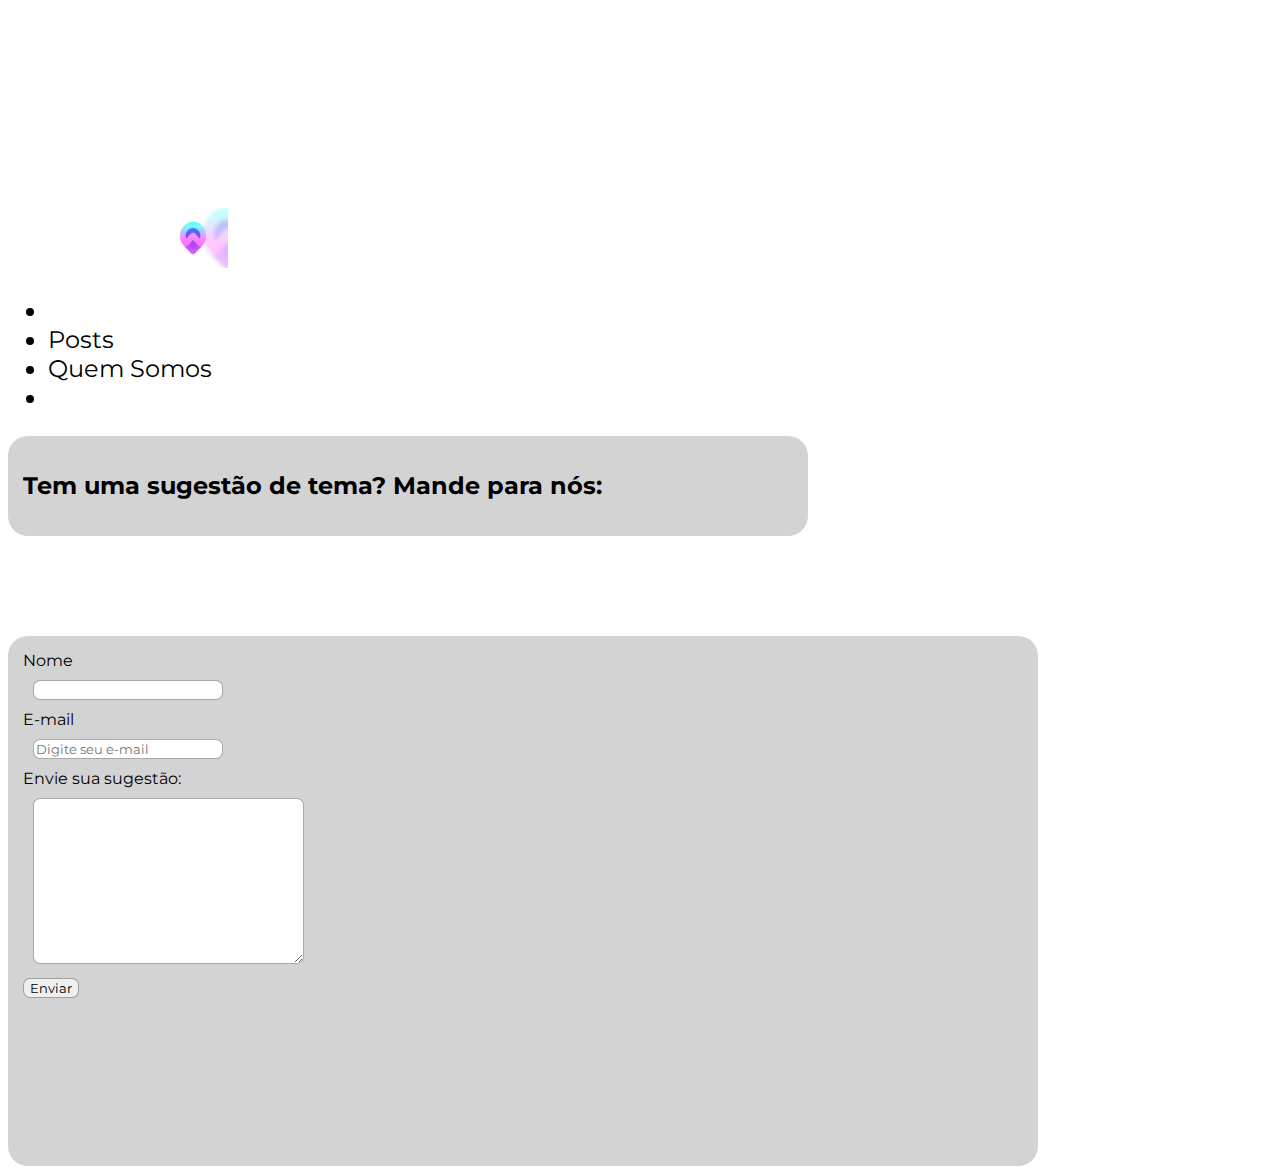
==== contato.html @ d3c9b1fc "Initial commit" ====
<!DOCTYPE html>
<html lang="pt-br">
<head>
 <!-- Fonte do projeto-->
    <link rel="preconnect" href="https://fonts.googleapis.com">
    <link rel="preconnect" href="https://fonts.gstatic.com" crossorigin>
    <link href="https://fonts.googleapis.com/css2?family=Montserrat:wght@400;700&display=swap" rel="stylesheet">
    <meta charset="UTF-8">
    <meta http-equiv="X-UA-Compatible" content="IE=edge">
    <meta name="viewport" content="width=device-width, initial-scale=1.0">
     <!--css do bootstrap-->
     <link href="https://cdn.jsdelivr.net/npm/bootstrap@5.2.2/dist/css/bootstrap.min.css" rel="stylesheet" integrity="sha384-Zenh87qX5JnK2Jl0vWa8Ck2rdkQ2Bzep5IDxbcnCeuOxjzrPF/et3URy9Bv1WTRi" crossorigin="anonymous">
     <!--icons do bootstrap-->
     <link rel="stylesheet" href="https://cdn.jsdelivr.net/npm/bootstrap-icons@1.9.1/font/bootstrap-icons.css">
     <!--javascript bootstrap-->
     <script src="https://cdn.jsdelivr.net/npm/bootstrap@5.2.1/dist/js/bootstrap.bundle.min.js"></script>
     <link rel="shortcut icon" href="img/favicon.ico" type="image/x-icon">
     <!--CSS do projeto-->
    <link rel="stylesheet" href="css/style.css">
    <title>Contato</title>
</head>
<body>
    <!--navbar do site-->
    <header>
        <nav class="container-fluid p-5  bg-dark text-white fixed-top">
           <img src="/img/logo site.png" class="img-fluid rounded float-start logo-menu" alt="Blog da Isinha">
           <ul class="nav justify-content-end nav-menu">
            <li class="nav-link text-white menu-link"><a href="index.html">Início</a></li>
            <li class="nav-link text-white menu-link">Posts</li>
            <li class="nav-link text-white menu-link">Quem Somos</li>
            <li class="nav-link text-white menu-link"><a href="contato.html">Contato</a></li>
          </ul>
        </nav>
    </header>
    <section>
        <div class="container msg-form">
            <h2>Tem uma sugestão de tema? Mande para nós:</h2>
        </div>
        <div class="container form-1">
            <form class="quadrado-form">
                    <div>
                        <label for="nome">Nome</label>
                        <input type="text" name="nome" id="nome" required>
                    </div>
                    <div>
                        <label for="email">E-mail</label>
                        <input type="email" name="e-mail" placeholder="Digite seu e-mail" id="email" required>
                    </div>
                    <div>
                        <label for="sugestao">Envie sua sugestão:</label>
                        <textarea name="sugestão" id="sugestao" cols="30" rows="10" required></textarea>
                    </div>
                    <button type="submit" id="enviar">Enviar</button>
            </form>
        </div>
    </section>
    <main>
</body>
</html>
---- css/style.css ----
* {
    font-family: 'Montserrat', sans-serif;
}

/*Para dispositivos com width menor que 768px*/
body {
    padding-top: 190px;
  }
  
  /*Para dispositivos com width maior ou igual a 768px*/
  @media (min-width: 768px) {
   body {
       padding-top: 200px;
    }
  }






.nav-menu{
  padding-right: 150px;
  font-size: 24px;
}
.logo-menu{
  width: 70px; 
  height: 60px;
  margin-left: 150px;
}

.menu-link a{
  color: white;
  text-decoration: none;
}
.menu-link:hover{
  font-size: 28px;
  border-bottom: 1px solid white;
}

.carousel {
  border: 1px solid black;
} 

.botao-card{
  padding-top: 80px;
}



.logo-rodape{
  font-size: 40px;
  padding-bottom: 15px;
}
.texto-rodape{
  padding-bottom: 5px;
}

/*pagina contato*/

.msg-form{
  padding: 15px;
  background-color: lightgray;
  border-radius: 20px;
  width: 770px;
  height: 70px;
  font-family: 'Montserrat', sans-serif;
}

.quadrado-form{
  padding: 15px;
  background-color: lightgray;
  border-radius: 20px;
  width: 1000px;
  height: 500px;
  margin-top: 100px;
}

#nome, #email, #sugestao{
  margin: 10px 10px;
  font-family: 'Montserrat', sans-serif;
}

input, textarea, button{
  border-radius: 7px;
  border: 1px solid rgba(66, 65, 65, 0.452);
}

label{
  display: block;
}
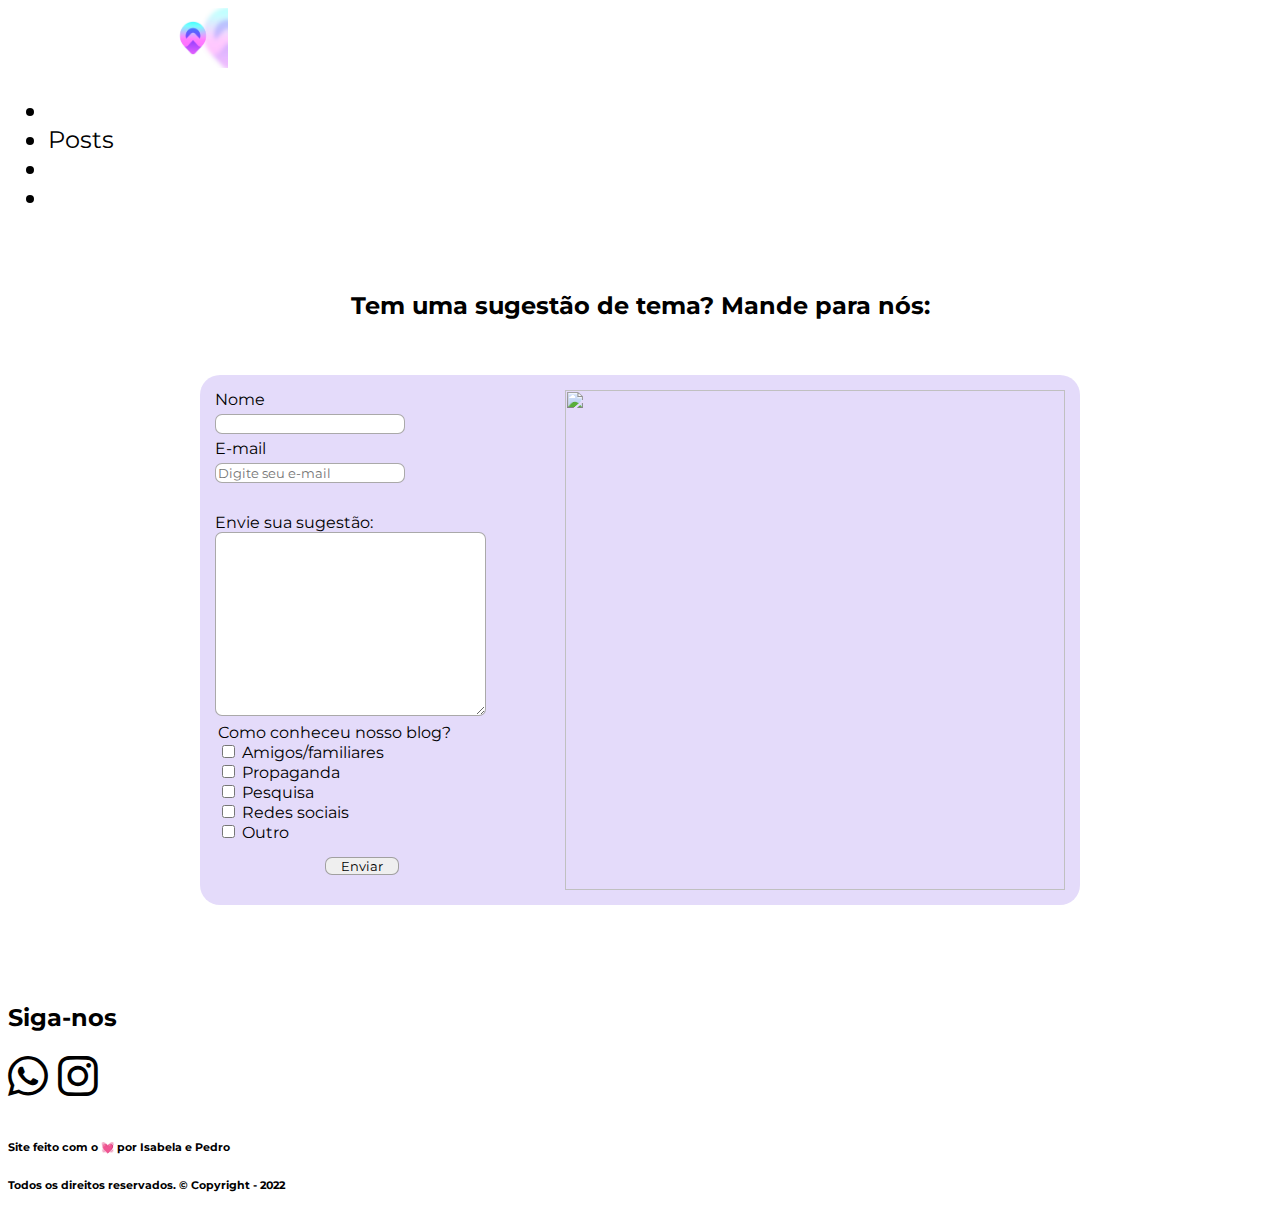
==== commit 341c9470: "terminamos o formulario" ====
--- a/contato.html
+++ b/contato.html
@@ -16,28 +16,31 @@
      <script src="https://cdn.jsdelivr.net/npm/bootstrap@5.2.1/dist/js/bootstrap.bundle.min.js"></script>
      <link rel="shortcut icon" href="img/favicon.ico" type="image/x-icon">
      <!--CSS do projeto-->
-    <link rel="stylesheet" href="css/style.css">
+    <link rel="stylesheet" href="css/contato.css">
     <title>Contato</title>
 </head>
 <body>
     <!--navbar do site-->
     <header>
-        <nav class="container-fluid p-5  bg-dark text-white fixed-top">
-           <img src="/img/logo site.png" class="img-fluid rounded float-start logo-menu" alt="Blog da Isinha">
+        <nav class="container-fluid p-5  bg-dark text-white sticky-top">
+           <img src="img/logo site.png" class="img-fluid rounded float-start logo-menu" alt="Blog da Isinha">
            <ul class="nav justify-content-end nav-menu">
             <li class="nav-link text-white menu-link"><a href="index.html">Início</a></li>
             <li class="nav-link text-white menu-link">Posts</li>
-            <li class="nav-link text-white menu-link">Quem Somos</li>
+            <li class="nav-link text-white menu-link"><a href="somos.html">Quem Somos</a></li>
             <li class="nav-link text-white menu-link"><a href="contato.html">Contato</a></li>
           </ul>
         </nav>
     </header>
     <section>
-        <div class="container msg-form">
-            <h2>Tem uma sugestão de tema? Mande para nós:</h2>
-        </div>
-        <div class="container form-1">
+        <div class="form-1">
+            <div class="msg-form">
+                <h2>Tem uma sugestão de tema? Mande para nós:</h2>
+            </div>
             <form class="quadrado-form">
+                <div class="imgform">
+                    <img src="./img/undraw_forms_re_pkrt.svg">
+                </div>
                     <div>
                         <label for="nome">Nome</label>
                         <input type="text" name="nome" id="nome" required>
@@ -50,10 +53,51 @@
                         <label for="sugestao">Envie sua sugestão:</label>
                         <textarea name="sugestão" id="sugestao" cols="30" rows="10" required></textarea>
                     </div>
+
+                    <div class="conheceu">
+                    <div>
+                        <label for="frase">Como conheceu nosso blog?</label>
+                    </div>
+                    <div>
+                        <input type="checkbox" id="amigos" name="amigos">
+                        <label for="amigos">Amigos/familiares</label>
+                    </div>
+                    <div>
+                        <input type="checkbox" id="propaganda" name="propaganda">
+                        <label for="propaganda">Propaganda</label>
+                    </div>
+                    <div>
+                        <input type="checkbox" id="pesquisa" name="pesquisa">
+                        <label for="pesquisa">Pesquisa</label>
+                    </div>
+                    <div>
+                        <input type="checkbox" id="redes" name="redes">
+                        <label for="redes">Redes sociais</label>
+                    </div>
+                    <div>
+                        <input type="checkbox" id="outro" name="outro">
+                        <label for="outro">Outro</label>
+                    </div>
+
+                    
+                    </div>
                     <button type="submit" id="enviar">Enviar</button>
             </form>
         </div>
     </section>
     <main>
+        <footer>
+            <nav class="container-fluid bg-dark text-white sticky-bottom text-center rodape-caixa">
+                <h2 class="titulo-rodape">Siga-nos</h2>
+                <nav class="logo-rodape">
+                    <i class="bi bi-whatsapp"></i>
+                    <i class="bi bi-instagram"></i>
+                </nav>
+                <div class="texto-rodape">
+                    <h6>Site feito com o &#128147 por Isabela e Pedro</h6>
+                    <h6>Todos os direitos reservados. &#169; Copyright - 2022</h6>
+                </div>
+            </nav>
+        </footer>
 </body>
 </html>--- a/css/contato.css
+++ b/css/contato.css
@@ -0,0 +1,141 @@
+* {
+    font-family: 'Montserrat', sans-serif;
+}
+
+/*Para dispositivos com width menor que 768px*/
+  
+  /*Para dispositivos com width maior ou igual a 768px*/
+  
+
+
+
+
+
+
+.nav-menu{
+  padding-right: 150px;
+  font-size: 24px;
+}
+.logo-menu{
+  width: 70px; 
+  height: 60px;
+  margin-left: 150px;
+}
+
+.menu-link a{
+  color: white;
+  text-decoration: none;
+}
+.menu-link:hover{
+  font-size: 28px;
+  border-bottom: 1px solid white;
+}
+
+.carousel {
+  border: 1px solid black;
+} 
+
+.botao-card{
+  padding-top: 80px;
+}
+
+
+.rodape-caixa{
+  padding-top: 8px;
+  padding-bottom: none;
+}
+
+.logo-rodape{
+  font-size: 40px;
+  padding-bottom: 15px;
+}
+.texto-rodape{
+  padding-bottom: 5px;
+}
+
+/*pagina contato*/
+.form-1{
+    display: grid;
+    justify-content: center;
+}
+
+.msg-form{
+  font-family: 'Montserrat', sans-serif;
+  margin: 0 auto;
+  margin-top: 35px;
+  margin-bottom: 35px;
+}
+
+.quadrado-form{
+    margin-bottom: 70px;
+  padding: 15px;
+  background-color: rgba(121, 75, 230, 0.199);
+  border-radius: 20px;
+  width: 850px;
+  height: auto;
+}
+
+#nome, #email{
+  margin: 5px 5px;
+  font-family: 'Montserrat', sans-serif;
+  width: auto;
+}
+
+input, textarea, button{
+  border-radius: 7px;
+  border: 1px solid rgba(66, 65, 65, 0.452);
+  width: auto;
+}
+
+#email{
+    margin-bottom: 30px;
+    display: block;
+    margin-left: 6px;
+    width: auto;
+    margin-left: 0px;
+}
+
+#sugestao{
+    padding-top: 20px;
+    font-family: 'Montserrat', sans-serif;
+    padding: none;
+    margin-left: 6px;
+    width: auto;
+    display: block;
+    margin-left: 0px;
+}
+
+#nome{
+  display: block;
+  margin-left: 6px;
+  width: auto;
+  margin-left: 0px;
+}
+
+#enviar{
+    margin-left: 110px;
+    margin-top: 15px;
+    padding: 0px 15px 0px 15px;
+    transition: 1s all;
+    cursor:pointer;
+    width: auto;
+}
+
+#enviar:hover{
+    background-color: rgba(31, 31, 34, 0.192);
+    transform: rotate(360deg) scale(1.5);
+}
+.imgform{
+  display: inline;
+}
+
+.imgform img{
+    width: 500px;
+    height: 500px;
+    float: right;
+}
+
+.conheceu{
+  margin-left: 3px;
+  margin-top: 7px;
+}
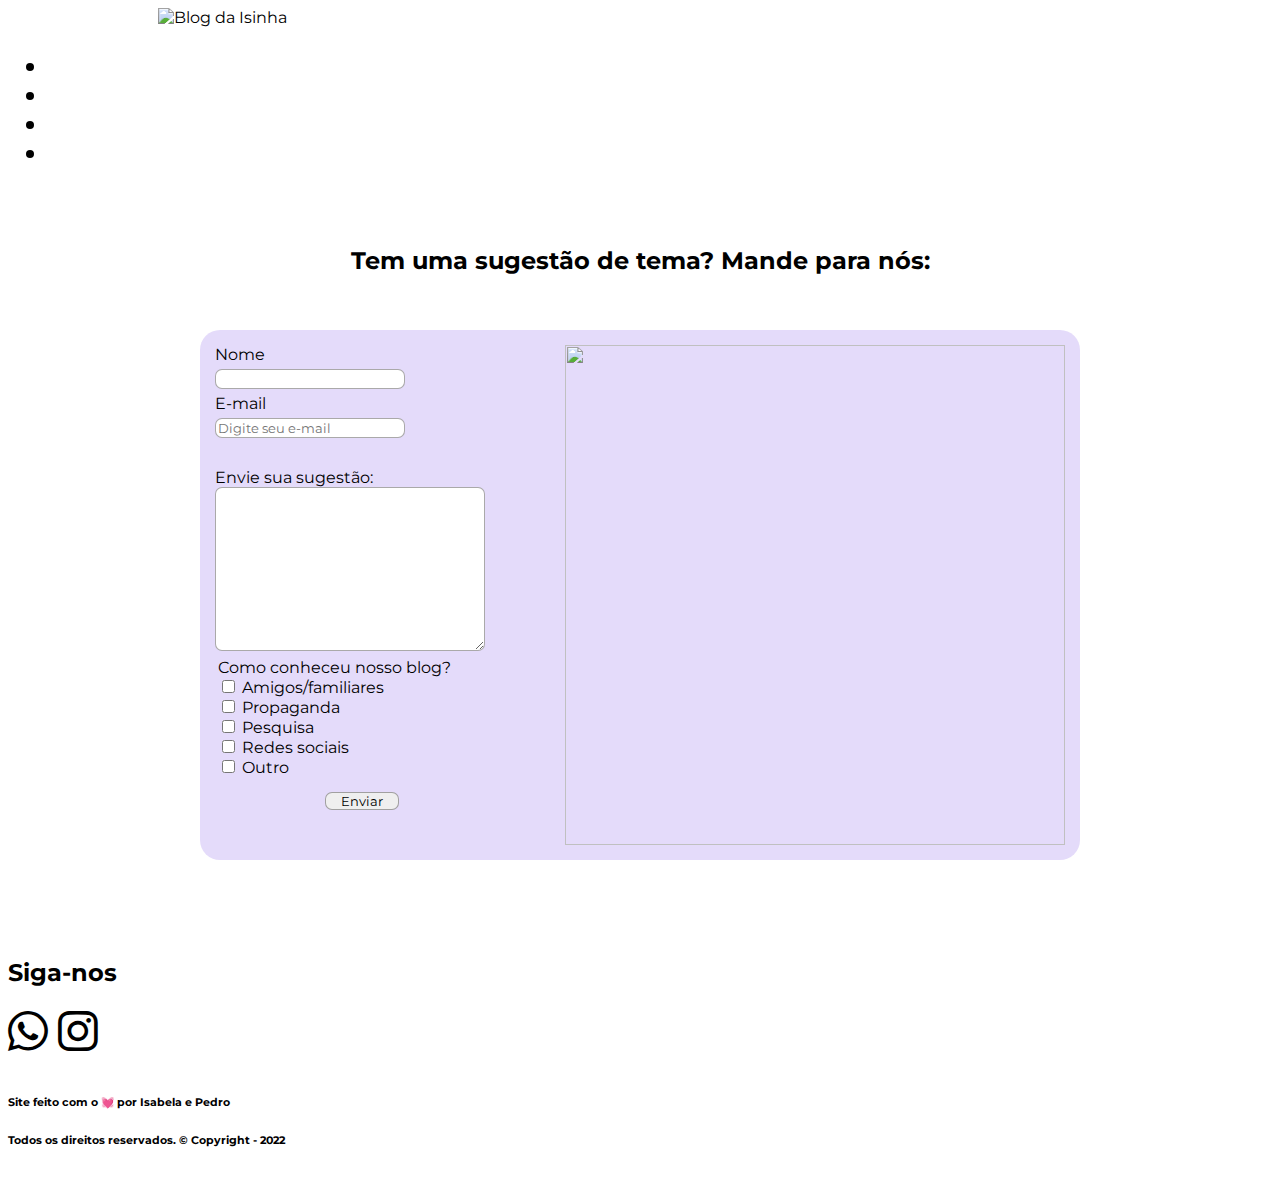
==== commit ef409edb: "arrumando umas palavras" ====
--- a/contato.html
+++ b/contato.html
@@ -17,16 +17,16 @@
      <link rel="shortcut icon" href="img/favicon.ico" type="image/x-icon">
      <!--CSS do projeto-->
     <link rel="stylesheet" href="css/contato.css">
-    <title>Contato</title>
+    <title>Blog da Isinha | Contato</title>
 </head>
 <body>
     <!--navbar do site-->
     <header>
         <nav class="container-fluid p-5  bg-dark text-white sticky-top">
-           <img src="img/logo site.png" class="img-fluid rounded float-start logo-menu" alt="Blog da Isinha">
+           <img src="imagens/logo site.png" class="img-fluid rounded float-start logo-menu" alt="Blog da Isinha">
            <ul class="nav justify-content-end nav-menu">
             <li class="nav-link text-white menu-link"><a href="index.html">Início</a></li>
-            <li class="nav-link text-white menu-link">Posts</li>
+            <li class="nav-link text-white menu-link"><a href="post.html">Posts</a></li>
             <li class="nav-link text-white menu-link"><a href="somos.html">Quem Somos</a></li>
             <li class="nav-link text-white menu-link"><a href="contato.html">Contato</a></li>
           </ul>
@@ -39,7 +39,7 @@
             </div>
             <form class="quadrado-form">
                 <div class="imgform">
-                    <img src="./img/undraw_forms_re_pkrt.svg">
+                    <img src="imagens/undraw_forms_re_pkrt.svg">
                 </div>
                     <div>
                         <label for="nome">Nome</label>
--- a/css/contato.css
+++ b/css/contato.css
@@ -1,15 +1,6 @@
 * {
     font-family: 'Montserrat', sans-serif;
 }
-
-/*Para dispositivos com width menor que 768px*/
-  
-  /*Para dispositivos com width maior ou igual a 768px*/
-  
-
-
-
-
 
 
 .nav-menu{
@@ -49,6 +40,7 @@
   font-size: 40px;
   padding-bottom: 15px;
 }
+
 .texto-rodape{
   padding-bottom: 5px;
 }
@@ -67,7 +59,7 @@
 }
 
 .quadrado-form{
-    margin-bottom: 70px;
+  margin-bottom: 70px;
   padding: 15px;
   background-color: rgba(121, 75, 230, 0.199);
   border-radius: 20px;
@@ -105,6 +97,11 @@
     margin-left: 0px;
 }
 
+textarea#sugestao{
+  padding: 1px;
+  padding-left: 2px;
+}
+
 #nome{
   display: block;
   margin-left: 6px;
@@ -139,3 +136,5 @@
   margin-left: 3px;
   margin-top: 7px;
 }
+
+
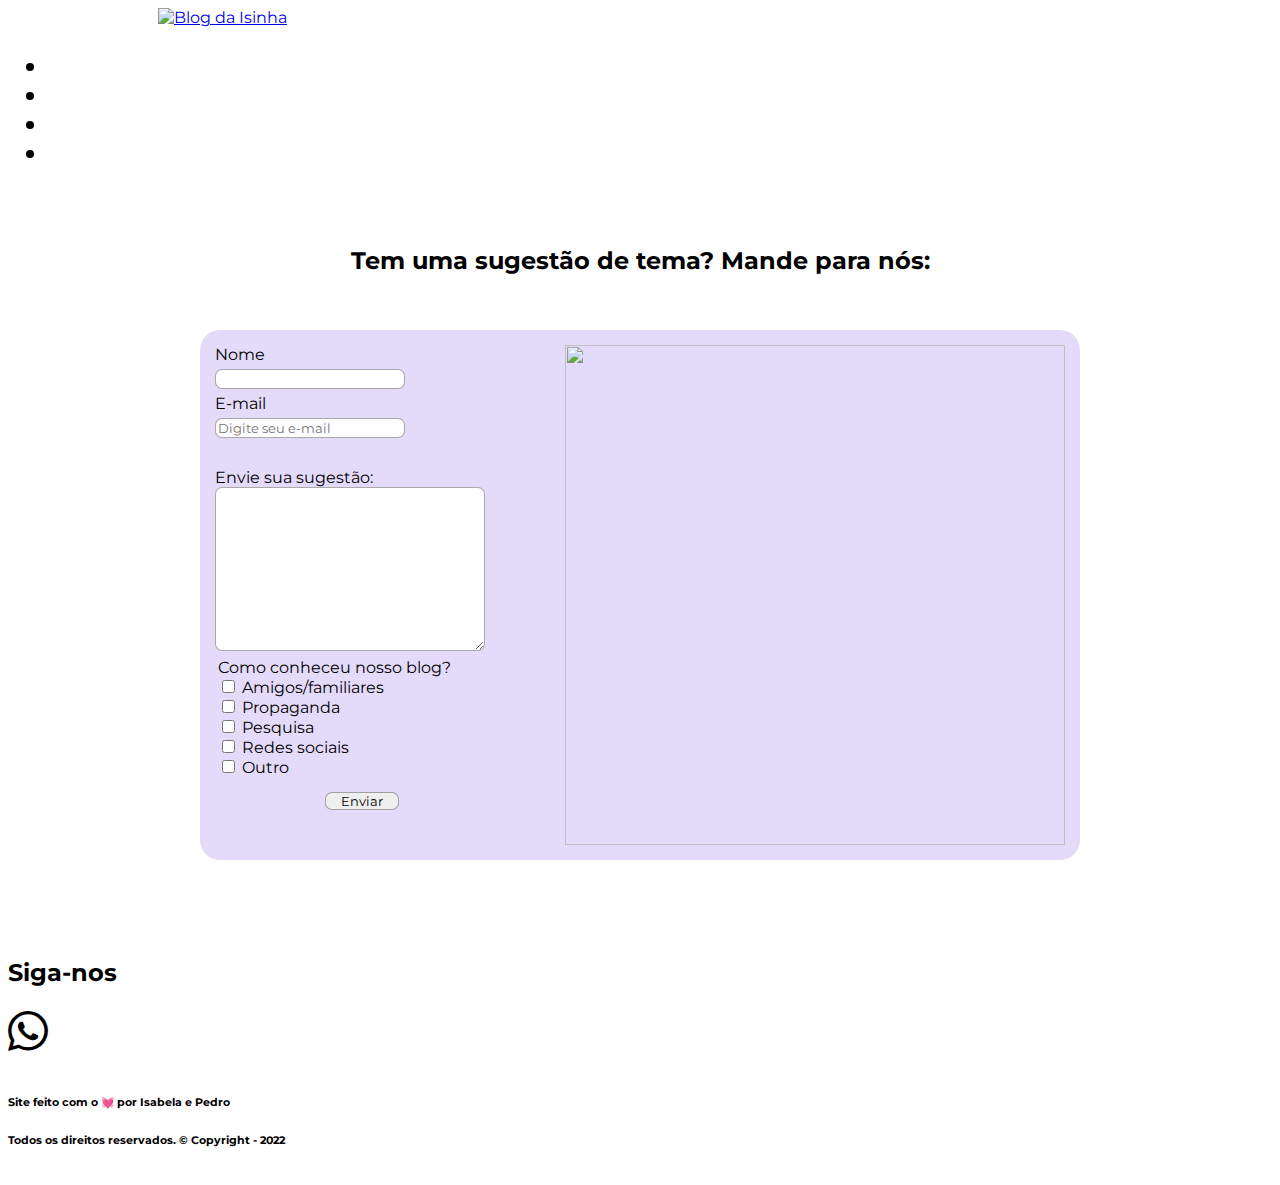
==== commit 9788e837: "terminando de ajustar mais coisas ainda," ====
--- a/contato.html
+++ b/contato.html
@@ -14,7 +14,7 @@
      <link rel="stylesheet" href="https://cdn.jsdelivr.net/npm/bootstrap-icons@1.9.1/font/bootstrap-icons.css">
      <!--javascript bootstrap-->
      <script src="https://cdn.jsdelivr.net/npm/bootstrap@5.2.1/dist/js/bootstrap.bundle.min.js"></script>
-     <link rel="shortcut icon" href="img/favicon.ico" type="image/x-icon">
+     <link rel="shortcut icon" href="imagens/favicon.ico" type="image/x-icon">
      <!--CSS do projeto-->
     <link rel="stylesheet" href="css/contato.css">
     <title>Blog da Isinha | Contato</title>
@@ -23,7 +23,9 @@
     <!--navbar do site-->
     <header>
         <nav class="container-fluid p-5  bg-dark text-white sticky-top">
+            <a href="index.html">
            <img src="imagens/logo site.png" class="img-fluid rounded float-start logo-menu" alt="Blog da Isinha">
+        </a>
            <ul class="nav justify-content-end nav-menu">
             <li class="nav-link text-white menu-link"><a href="index.html">Início</a></li>
             <li class="nav-link text-white menu-link"><a href="post.html">Posts</a></li>
@@ -37,7 +39,7 @@
             <div class="msg-form">
                 <h2>Tem uma sugestão de tema? Mande para nós:</h2>
             </div>
-            <form class="quadrado-form">
+            <form class="quadrado-form" action="" method="get" onsubmit="Alerta()">
                 <div class="imgform">
                     <img src="imagens/undraw_forms_re_pkrt.svg">
                 </div>
@@ -91,7 +93,9 @@
                 <h2 class="titulo-rodape">Siga-nos</h2>
                 <nav class="logo-rodape">
                     <i class="bi bi-whatsapp"></i>
-                    <i class="bi bi-instagram"></i>
+                    <a href="https://instagram.com/sspedroo">
+                        <i class="bi bi-instagram"></i>
+                    </a>
                 </nav>
                 <div class="texto-rodape">
                     <h6>Site feito com o &#128147 por Isabela e Pedro</h6>
@@ -99,5 +103,10 @@
                 </div>
             </nav>
         </footer>
+        <script>
+            function Alerta(){
+            alert("Formulário Enviado. Obrigado!");
+        }
+        </script>
 </body>
 </html>--- a/css/contato.css
+++ b/css/contato.css
@@ -138,3 +138,7 @@
 }
 
 
+footer a{
+    
+  color: white;
+}